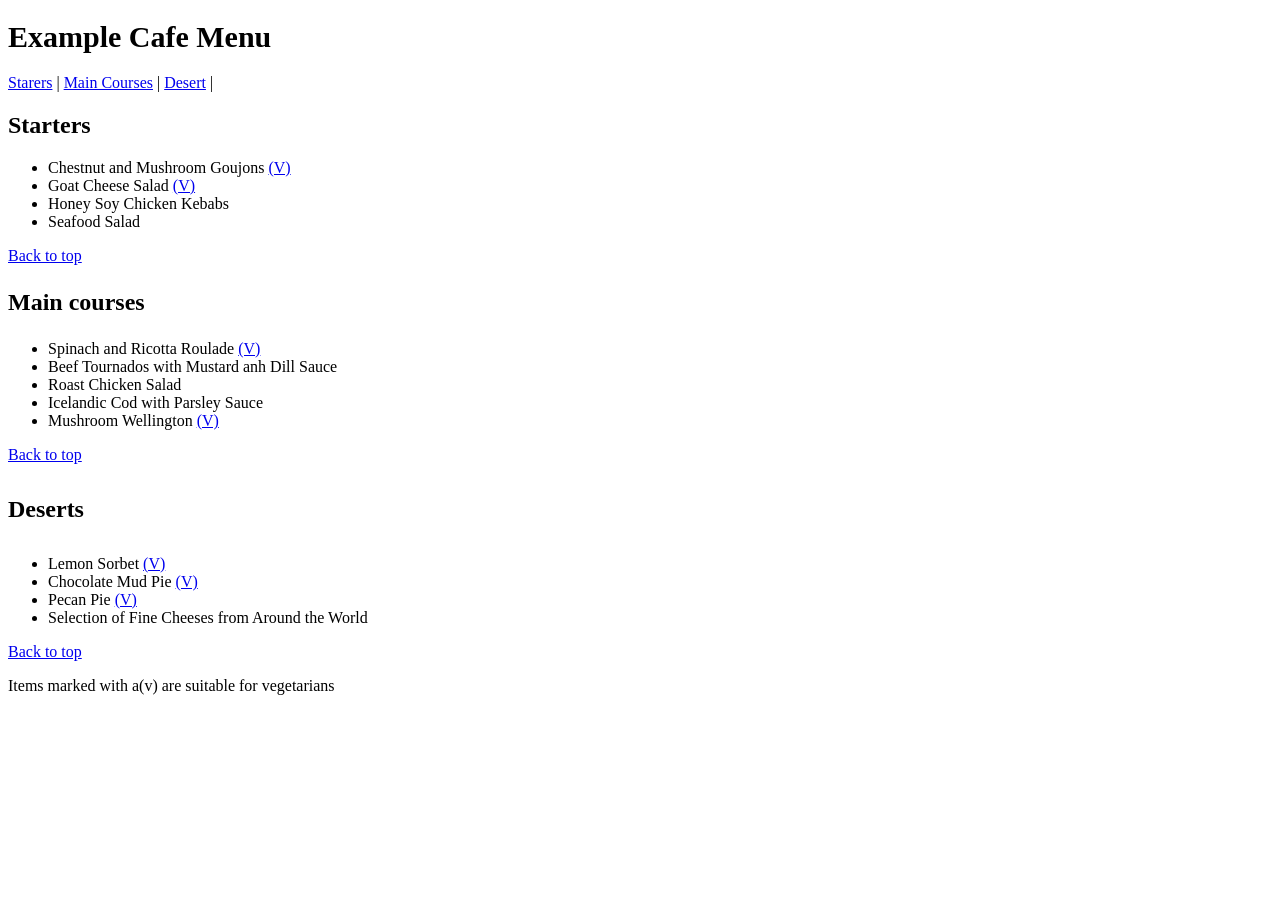
==== index.html @ eeeed7f1 "first commit" ====
<!DOCTYPE html>
<html lang="en">
<head>
    <meta charset="UTF-8">
    <title>EXAMPLE CAFE MENU</title>
</head>
<body>
    <h1 style="font-size: 30px;">Example Cafe Menu </h1>
    <nav>
        <a href="#Starters">Starers</a> | 
        <a href="#Main Courses">Main Courses</a> |
        <a href="#Dessert">Desert</a> |
    </nav>
    <h2 style="font-size: 24px;"> Starters</h2>
    <ul>
        <li>Chestnut and Mushroom Goujons <a href="#">(V)</a></li>
        <li>Goat Cheese Salad <a href="#">(V)</a></li>
        <li>Honey Soy Chicken Kebabs </li>
        <li>Seafood Salad </li>
    </ul>
    <a href="#top">Back to top</a>
    <h3 style="font-size: 24px;"> Main courses</h3>
    <ul>
        <li>Spinach and Ricotta Roulade <a href="#">(V)</a></li>
        <li>Beef Tournados with Mustard anh Dill Sauce </li>
        <li>Roast Chicken Salad </li>
        <li>Icelandic Cod with Parsley Sauce </li>
        <li>Mushroom Wellington <a href="#">(V)</a></li>
    </ul>
    <a href="#top">Back to top</a>
    <h4 style="font-size: 24px;"> Deserts</h4>
    <ul>
        <li>Lemon Sorbet <a href="#">(V)</a></li>
        <li>Chocolate Mud Pie <a href="#">(V)</a></li>
        <li>Pecan Pie <a href="#">(V)</a></li>
        <li>Selection of Fine Cheeses from Around the World </li>
    </ul>
    <a href="#top">Back to top</a>
    <p>Items marked with a(v) are suitable for vegetarians</p>

</body>
</html>
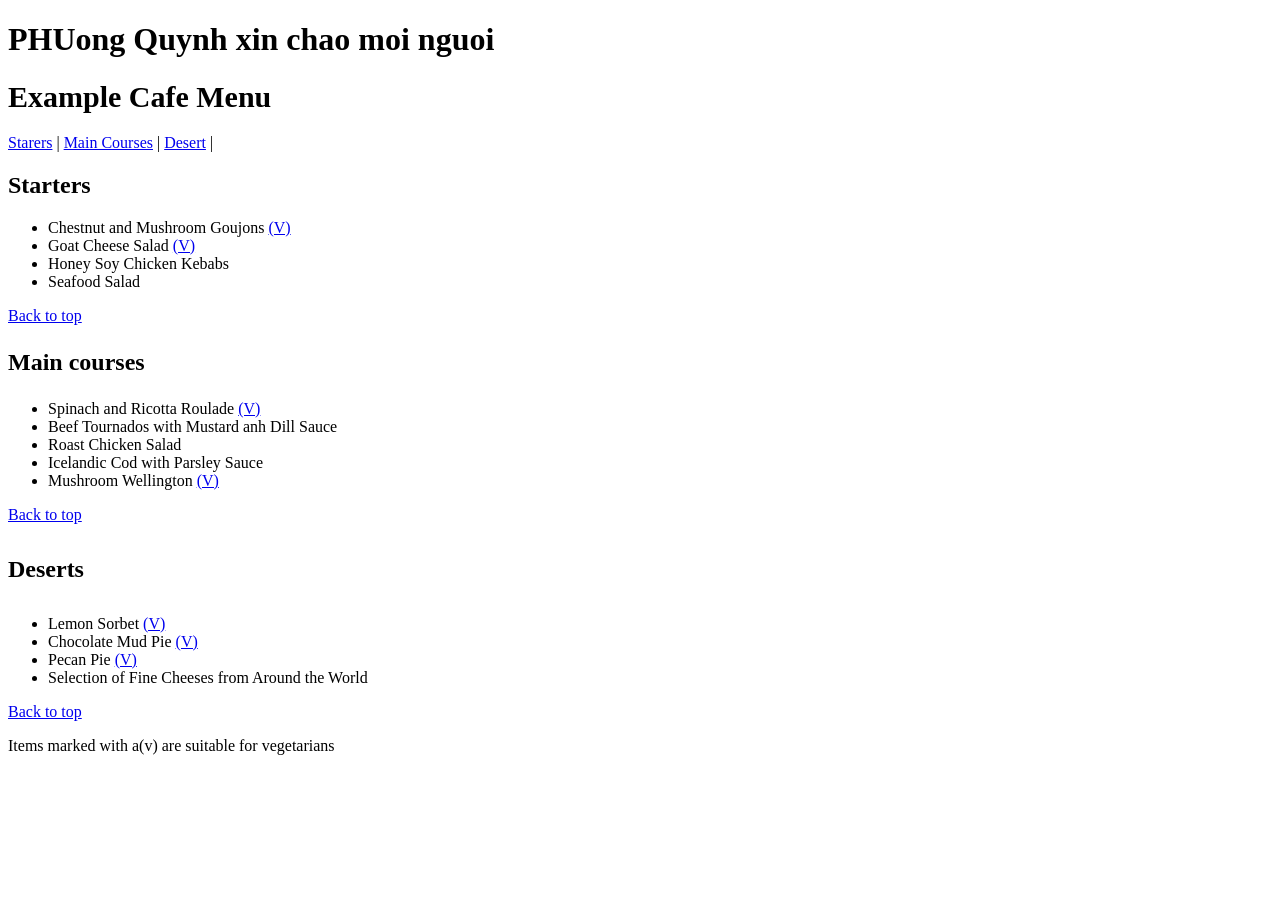
==== commit 396a7de0: "add PQ chao cac ban" ====
--- a/index.html
+++ b/index.html
@@ -5,6 +5,7 @@
     <title>EXAMPLE CAFE MENU</title>
 </head>
 <body>
+    <h1>PHUong Quynh xin chao moi nguoi</h1>
     <h1 style="font-size: 30px;">Example Cafe Menu </h1>
     <nav>
         <a href="#Starters">Starers</a> | 
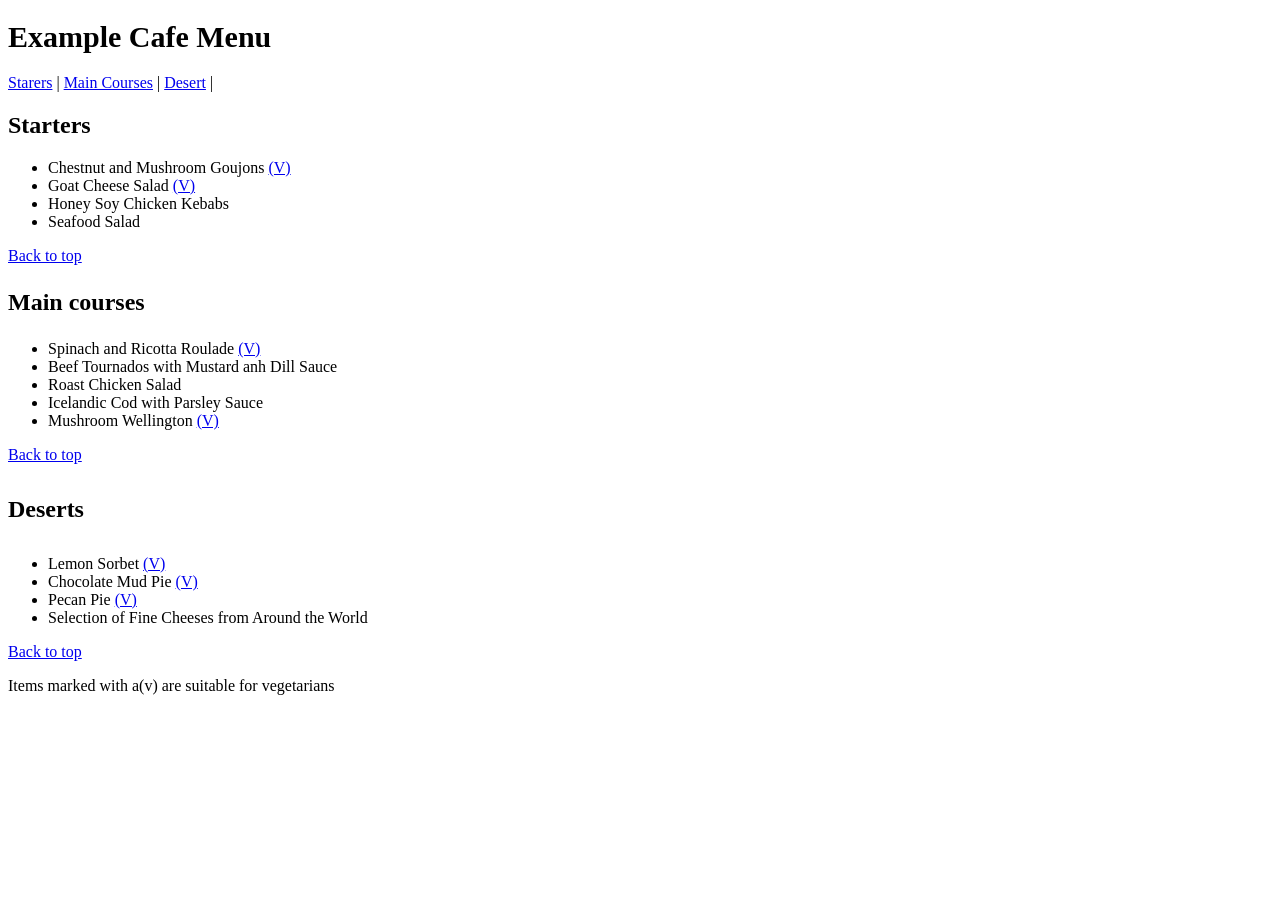
==== commit 63c8ab8b: "xoa PQ chao cac bn" ====
--- a/index.html
+++ b/index.html
@@ -5,7 +5,6 @@
     <title>EXAMPLE CAFE MENU</title>
 </head>
 <body>
-    <h1>PHUong Quynh xin chao moi nguoi</h1>
     <h1 style="font-size: 30px;">Example Cafe Menu </h1>
     <nav>
         <a href="#Starters">Starers</a> | 
